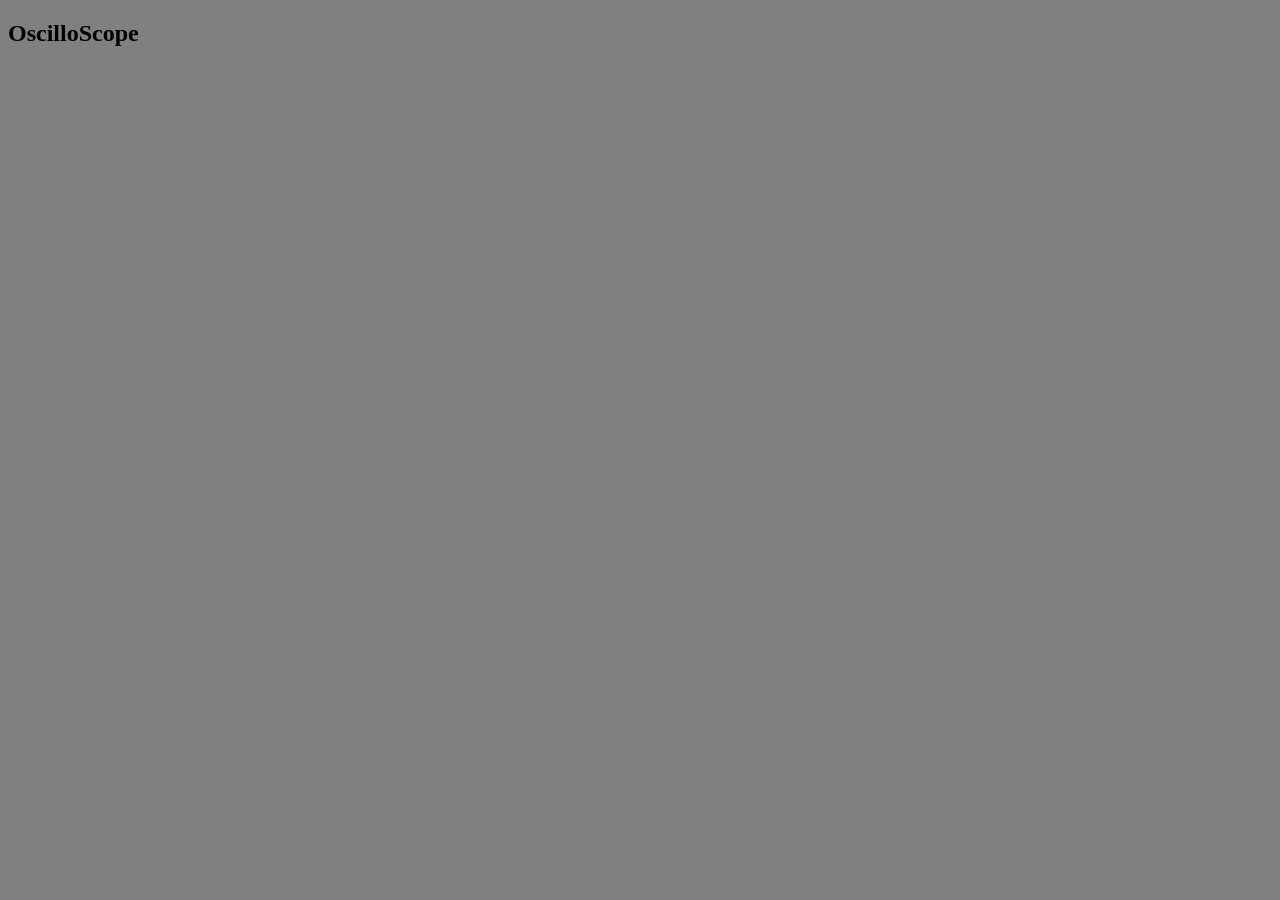
==== Oscilloscope/index.html @ be4c3cdc "new pro" ====
<!DOCTYPE html>
<html lang="en">
<head>
    <meta charset="UTF-8">
    <meta http-equiv="X-UA-Compatible" content="IE=edge">
    <meta name="viewport" content="width=device-width, initial-scale=1.0">
    <link rel="stylesheet" href="style.css">
    <title>OscilloScope</title>
</head>
<body>
    <header>

    </header>
    <main>
        <section class="hero-1">
            <h1>OscilloScope</h1>
        </section>
        <section class="hero-2"></section>
    </main>
    <footer>

    </footer>
</body>
</html>
---- Oscilloscope/style.css ----
*{
    box-sizing: border-box;
}
body{
    background: grey;
}
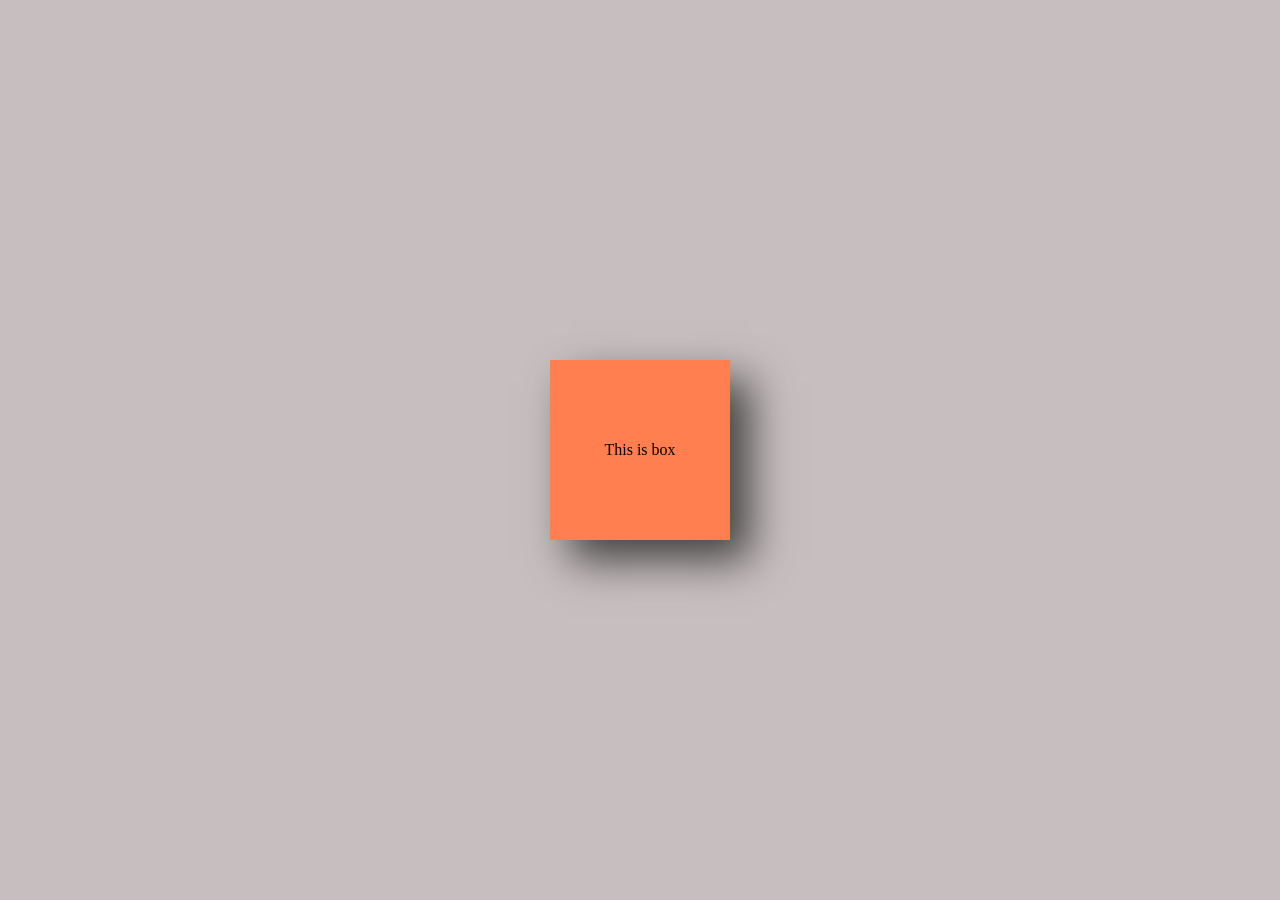
==== commit 51bc2857: "Changes in bar" ====
--- a/Oscilloscope/index.html
+++ b/Oscilloscope/index.html
@@ -1,5 +1,6 @@
 <!DOCTYPE html>
 <html lang="en">
+
 <head>
     <meta charset="UTF-8">
     <meta http-equiv="X-UA-Compatible" content="IE=edge">
@@ -7,18 +8,15 @@
     <link rel="stylesheet" href="style.css">
     <title>OscilloScope</title>
 </head>
+
 <body>
-    <header>
+    <div class="main">
+        <div class="box">
+            <span>
+                This is box
+            </span>
+        </div>
+    </div>
+</body>
 
-    </header>
-    <main>
-        <section class="hero-1">
-            <h1>OscilloScope</h1>
-        </section>
-        <section class="hero-2"></section>
-    </main>
-    <footer>
-
-    </footer>
-</body>
 </html>
--- a/Oscilloscope/style.css
+++ b/Oscilloscope/style.css
@@ -2,5 +2,33 @@
     box-sizing: border-box;
 }
 body{
-    background: grey;
+    margin:0;
+    background: rgb(199, 191, 191);
+    height: 100vh;
+}
+.main{
+    width: 100%;
+    height: 100%;
+    display: flex;
+    perspective: 600px;
+    align-items: center;
+    justify-content: center;
+}
+.box{
+    width: 20vh;
+    height: 20vh;
+    display: flex;
+    background: coral;
+    align-items: center;
+    justify-content: center;
+    box-shadow: 20px 20px 40px rgb(67, 65, 65);
+    transition: width 2s,height 2s, background 3s,transform 3s,box-shadow 3s;
+}
+.main:hover .box{
+    transform-style: preserve-3d;
+    transform: rotateX(180deg) rotateY(180deg) rotateZ(180deg);
+    width:40vh;
+    height: 40vh;
+    box-shadow: -20px -20px 40px rgb(67, 65, 65);
+    background: rgb(79, 234, 226);
 }
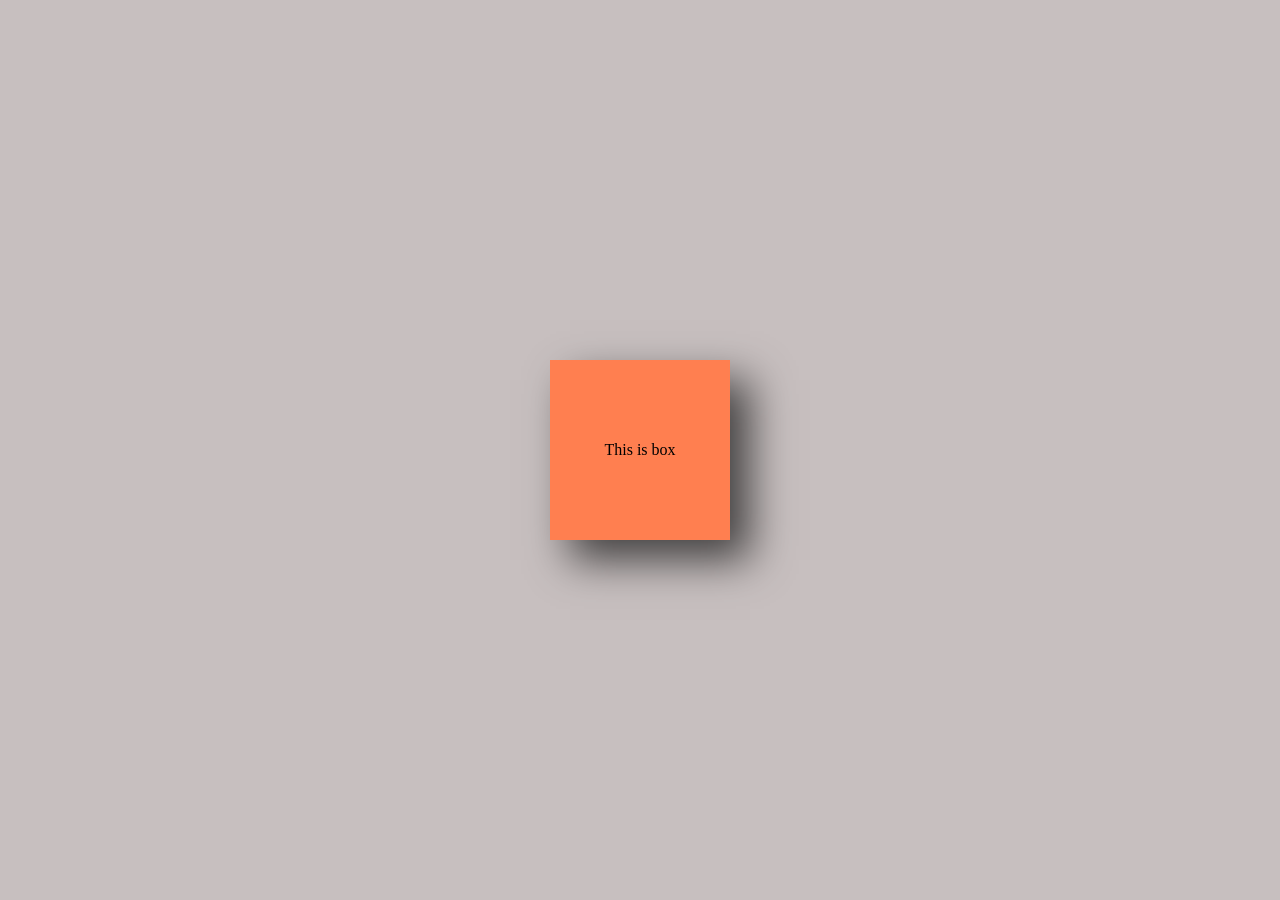
==== commit 289b5d2d: "Changes from win" ====
--- a/Oscilloscope/index.html
+++ b/Oscilloscope/index.html
@@ -9,7 +9,7 @@
     <title>OscilloScope</title>
 </head>
 
-<body>
+<body> 
     <div class="main">
         <div class="box">
             <span>
--- a/Oscilloscope/style.css
+++ b/Oscilloscope/style.css
@@ -10,9 +10,10 @@
     width: 100%;
     height: 100%;
     display: flex;
-    perspective: 600px;
+    perspective: 500px;
     align-items: center;
     justify-content: center;
+    transform-style: preserve-3d;
 }
 .box{
     width: 20vh;
@@ -25,7 +26,6 @@
     transition: width 2s,height 2s, background 3s,transform 3s,box-shadow 3s;
 }
 .main:hover .box{
-    transform-style: preserve-3d;
     transform: rotateX(180deg) rotateY(180deg) rotateZ(180deg);
     width:40vh;
     height: 40vh;
